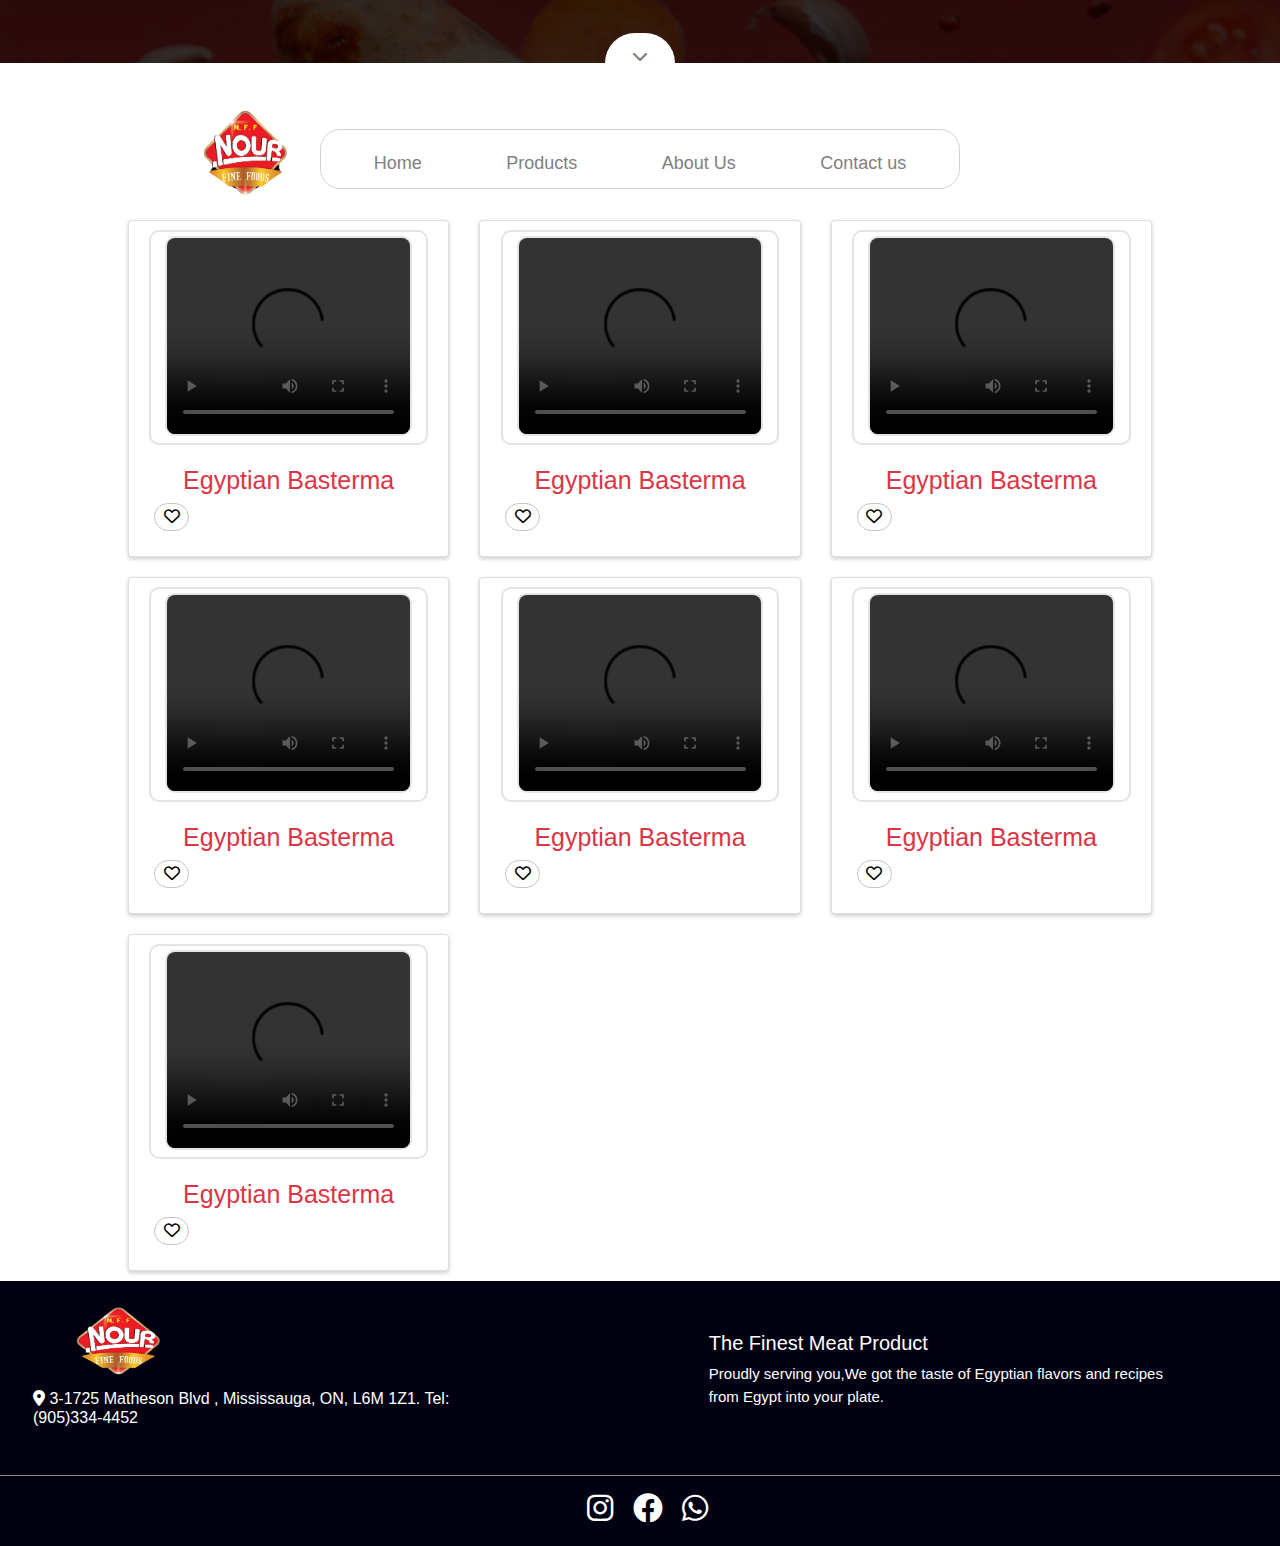
==== Html/ProductsVideo.html @ 1972f05f "Add files via upload" ====
<!DOCTYPE html>
<html lang="en">
<head>
    <meta charset="UTF-8">
    <meta http-equiv="X-UA-Compatible" content="IE=edge">
    <meta name="viewport" content="width=device-width, initial-scale=1.0">
    <title>Document</title>
     <!--bootostrab link-->
     <link rel="stylesheet" href="../Css/bootstrap.min.css" />
     <!-- font awsom -->
   <link rel="stylesheet" href="../Css/all.min.css">
     <!--Css Links-->
     <link rel="stylesheet" href="../Css/products.css" />
</head>
<body>
  
  <div class="top-img">
    
  </div>
   
    <div class="product-page">

     
      <div class="btn-home"> <a href="../index.html"><i class="fa-solid fa-chevron-down"></i></a></div>
      <img  class="logo" src="../images/WhatsApp_Image_2023-06-08_at_10.13.00_AM-removebg-preview.png">

      <!-- <div class="product-logo"><img src="../images/WhatsApp_Image_2023-06-08_at_10.13.00_AM-removebg-preview.png"></div> -->
      <div class="product-nav">
        <a href="../index.html">Home</a>
        <a href="../Html/Products.html">Products</a>
        <a href="../Html/AboutUs.html">About Us</a>
        <a href="../Html/Contact.html">Contact us</a>
      </div>




     <div class="content">


      <div class="container-fluied">
        <div class="row">
            
          <div class=" col-lg-4 col-md-6 col-sm-12">
            <div class="card">
              <div class="img"> <video controls style="height:200px;"> <source src="../images/egg.mp4" type="video/mp4"></video></div>
               <div class="card-body">
                <h6 class="description1">Egyptian Basterma</h6>
                <div class="btns">
                 <button class="like"><i   class="far fa-heart"></i></button>
              
               </div>
               </div>
             </div>

          
  
          
          </div>
  
  
        <div class="col-lg-4 col-md-6 col-sm-12">
          <div class="card">
            <div class="img"> <video controls style="height:200px;"> <source src="../images/egg.mp4" type="video/mp4"></video></div>
             <div class="card-body">
              <h6 class="description1">Egyptian Basterma</h6>
              <div class="btns">
               <button class="like"><i   class="far fa-heart"></i></button>
            
             </div>
             </div>
           </div>

        
      </div>
  
      <div class=" col-lg-4 col-md-6 col-sm-12">
        <div class="card">
          <div class="img"> <video controls style="height:200px;"> <source src="../images/egg.mp4" type="video/mp4"></video></div>
           <div class="card-body">
            <h6 class="description1">Egyptian Basterma</h6>
            <div class="btns">
             <button class="like"><i   class="far fa-heart"></i></button>
          
           </div>
           </div>
         </div>

      
    </div>
  
  
  
  <div class=" col-lg-4 col-md-6 col-sm-12">
    <div class="card">
      <div class="img"> <video controls style="height:200px;"> <source src="../images/egg.mp4" type="video/mp4"></video></div>
       <div class="card-body">
        <h6 class="description1">Egyptian Basterma</h6>
        <div class="btns">
         <button class="like"><i   class="far fa-heart"></i></button>
      
       </div>
       </div>
     </div>

  
  </div>
  
  <div class=" col-lg-4 col-md-6 col-sm-12">
    <div class="card">
      <div class="img"> <video controls style="height:200px;"> <source src="../images/egg.mp4" type="video/mp4"></video></div>
       <div class="card-body">
        <h6 class="description1">Egyptian Basterma</h6>
        <div class="btns">
         <button class="like"><i   class="far fa-heart"></i></button>
      
       </div>
       </div>
     </div>

  
  </div>
  
  <div class=" col-lg-4 col-md-6 col-sm-12">
    <div class="card">
      <div class="img"> <video controls style="height:200px;"> <source src="../images/egg.mp4" type="video/mp4"></video></div>
       <div class="card-body">
        <h6 class="description1">Egyptian Basterma</h6>
        <div class="btns">
         <button class="like"><i   class="far fa-heart"></i></button>
      
       </div>
       </div>
     </div>

  
  
  </div>
  
  <div class="col-lg-4 col-md-6 col-sm-12">
  
    <div class="card">
      <div class="img"> <video controls style="height:200px;"> <source src="../images/egg.mp4" type="video/mp4"></video></div>
       <div class="card-body">
        <h6 class="description1">Egyptian Basterma</h6>
        <div class="btns">
         <button class="like"><i   class="far fa-heart"></i></button>
      
       </div>
       </div>
     </div>

  
  
  
  </div>
  
  
  
  
  
    </div>
  
         </div>
  
     </div>

    </div>
 
    
    <footer>
      <div class="container-fluied">
          <div class="row">
              
            <div class="pl-5 col-lg-5 col-md-4 col-sm-12">
              <img  class="footer-logo" src="../images/WhatsApp_Image_2023-06-08_at_10.13.00_AM-removebg-preview.png">
              <h6 class="mt-2"> <a href="https://goo.gl/maps/RFhR19gRVREHnPTv8"><i class="fa-solid fa-location-dot"></i>  3-1725 Matheson Blvd , Mississauga, ON, L6M 1Z1.
                  Tel: (905)334-4452</a></h6>
            </div>

            <div class=" description pl-5 col-lg-5 col-md-4 col-sm-12">
             <h5>The Finest Meat Product</h5>
             <p>Proudly serving you,We got the taste of Egyptian flavors and recipes from Egypt into your plate.</p>
            </div>

          </div>
      </div>

     
        <div class="contact-us">
          <a  class="icon-newStyle" href="#"><i class="fa-brands fa-instagram"></i></a>
          <a class="icon-newStyle" href="https://www.facebook.com/nourfoodsinc"><i class="fa-brands fa-facebook"></i></a>
          <a class="icon-newStyle" href="#"><i class="fa-brands fa-whatsapp"></i></a>
        </div>
    </footer>

    <!-- jq links -->
    <script src="../js/jquery-3.6.1.min.js"></script>
    <script src="../js/popper.min.js"></script>
    <script src="../js/bootstrap.min.js"></script>
    <script src="../js/main.js"></script>
</body>
</html>
---- Css/products.css ----
/* body {
   
    background-image: url("../images/6562.png");
    
   
  } */
.top-img{
  background-image: url("../images/6562.png");
  height:7vh;
}
.product-page{
  background-color: white;
  width: 100%;
/* margin-top:50px; */
    position:relative;
  }
  .product-page .btn-home{
    background-color: white;
    width:5%;
    /* height:5%; */
    border-top-left-radius: 30px;
    border-top-right-radius:30px;
    position:relative;
    margin: auto;
    bottom:30px;
    text-align: center;
  }
   
  .product-nav{
    text-align: center;
    height: 50px;
    border:1px solid rgb(216, 207, 207);
    border-radius:20px;
    width:50%;
    margin: auto;
    margin-top:30px;
    /* position: relative;
    top: 40px; */
    padding-top:20px;
    
  }
  .product-page .product-nav a{
    color: gray;
    font-weight:500;
    padding:40px;
  }
  .logo{
    width: 70px;
    height: 80px;
    position: absolute;
    top:20px;
    left:150px;
  }

  .product-page .btn-home a i{
    color: gray;
    margin-top:15px;
  }

.content{
    width:80%;
    text-align: center;
    margin:auto;
    margin-top:20px;
   padding-top:1px;
}



/* .content .logo{
  width:20%;
  height:20%;
  position:relative;
 top: 60px;
  left:-600px;
  display: inline;
}
 .content .logo img{
  width:70px;
  height:70px;
}
.content ul{
    border:1px solid rgb(235, 227, 227) !important;
    border-radius: 20px;
    text-align: center !important;
    
}
.content ul li{
    margin:auto;
   
}

.content ul li button{
color: gray !important;
} */
.card{
  width:100%;
  height:auto;
  margin-left: 0px !important;
  /* display:inline-block; */
    margin:10px;
    padding:5px;
    box-shadow: 0 2px 4px 0 rgba(0, 0, 0, 0.2);
}
.card .img,video{
    width:90%;
    margin: auto;
    border-radius: 10px;
    border: 2px solid rgb(233, 226, 226);
    margin-top:4px;
}
.card .img img{
    width:90%;
    padding:15px;
   
}
.card .img img:hover{
  width:100%;
}
 .card .card-body{
    text-align: left;  
 }
 .card .card-body .description1{
  text-align: center;
  color:#dc3545;  
  font-size:25px;  
}
.card .card-body .description1 a{
 text-decoration: none;
 color:#dc3545; 
 font-size:25px;
 text-align: center; 
}
.card .card-body .description1 a:hover{
  color:red; 
  font-size:30px;
 }

 .card .card-body .btns .like{
  border-radius: 20px;
width:13%;
background-color: white;
border: 1px solid rgb(202, 194, 194);
}
 .card .card-body .btns .like i{
  transition: .4s;
    
 }
 
 .card .card-body .btns .like:hover i{
  color: #f50057;
   
}
.fas{
  color: #f50057;
  transition: .4s;
 }
 footer{
  background-color: rgb(1, 1, 17);
  padding-top:20px;
  /* height:40vh; */
}
footer h6 a{
 text-decoration: none !important;
 color: white;
}
footer h6 a:hover {
color: rgb(231, 30, 30);
font-size:17px;
}

footer .description{
  color:white;
  margin-top: 30px;
  margin-left: 130px;
}
footer .description p{
font-weight: 100;
font-size:15px;
}
footer .contact-us{
  margin-top:40px;
  padding:10px 0px 15px 0px  ;
  border-top:1px solid rgb(138, 132, 132);
  text-align: center;
}
footer .contact-us .icon-newStyle{
color: white !important;
padding-left: 15px;
font-size: 30px;
}
footer .footer-logo{
    
  width: 90px;
      height: 80px;
      margin-left: 40px;
   
 
}


  /* @media (max-width:2560px)
{
  .logo{
    width: 150px;
    height: 150px;
      left:340px;
      top:10px;
  
      
    }
  .product-nav{
  
    height:70px;
    
  }
  .product-page .product-nav a{
  font-size:23px;
  }
  
} */


@media (min-width:2000px)
{  
  .product-page .btn-home{
  width:4%;
  
}
.logo{
  width: 150px;
  height: 150px;
    left:340px;
    top:10px;

    
  }
.product-nav{

  height:90px;
  
}
.product-page .product-nav a{
font-size:35px;
}
.card{
  height:40vh;
}
 .s-img{
  height: 310px !important;
 }
 .card .card-body .description1 a{
  font-size: 40px;
 }
 .card .card-body .btns .like i{
 font-size:40px;
 /* width:60%; */

}
     footer h6 a ,h5{
      font-size: 40px;
  
      
     }
     
     footer .description p{

     font-size:40px;
     }
    
     footer .footer-logo{
         
       width: 180px;
           height: 180px;  
        
      
     }
     footer .contact-us .icon-newStyle{
      font-size:70px;
      }
         
  
} 

/* 
@media (max-width:2000px)
{
  .product-page .btn-home{
    width:4%;
    
  }
  .logo{
  width: 150px;
  height: 150px;
    left:280px;
    top:10px;

    
  }

 
} */
/* @media (max-width:1730px)
{
  
 
 
  .logo{
    left:170px;
  }
  .product-page .product-nav a{
    font-size:20px;
    } 
 
} */

 @media (max-width:1440px)
{
  
 
  .product-page .btn-home{
    width: 70px;
   
  }
  .logo{
    width: 90px;
    height: 100px;
    left:200px;
    top:40px;
  }
  .product-nav{
    height:60px;
  }
  .product-page .product-nav a{
    font-size:18px;
    }
 .card{
  height:auto;
 }
 
}

@media (max-width:1233px)
{
.logo{
  left:100px;
}
  .product-page .product-nav a{
    font-size:15px;
    } 
 
}
@media (max-width:1024px)
{
  .logo{
    width: 100px;
    height: 100px;
      left:100px;
      top:40px;
  
      
    }
    .s-img{
      height:160px !important;
     }

  .card .card-body .btns .like{
  width:17%;
  }
  .product-page .product-nav a{
    padding:10px;
  }
 
}
/* tablet */


@media (max-width:768px) 
{
  .product-page .btn-home{
    width:8%;
   
  }
  .product-nav{
   
    width:70%;
    
  }
  .product-page .product-nav a{
    padding:10px;
  }
  .logo{
    width: 60px;
    height: 80px;
    left:40px;
  }
 
.card{
 height:auto;
}
footer .description{
  margin:auto;
}   
 
}

@media (max-width:600px) 
{
  .product-page .btn-home{
    width:18%;
   
  }
  .product-nav{
    
    width:90%;
    
  }
  .product-page .product-nav a{
   font-size: 12px;
    padding:5px;
  }
  .logo{
    display: none;
  }
  .content{
    width:100%;
   
}
.card{
      /* width:90%;
        margin:auto; */
        height: auto;
    }
footer .description{
      margin-left:0px;
  }
}
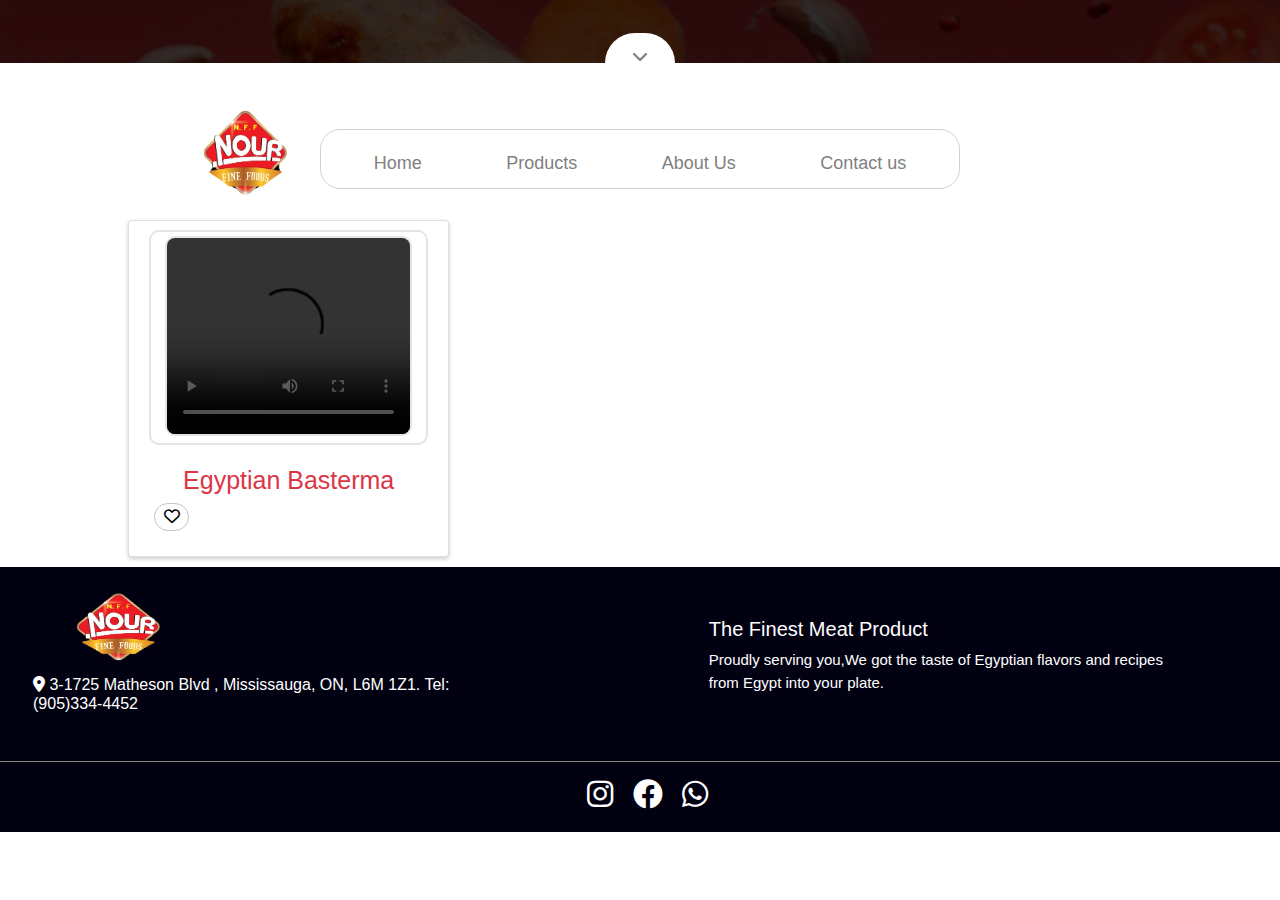
==== commit 5ad5615f: "ProductsVideo.html" ====
--- a/Html/ProductsVideo.html
+++ b/Html/ProductsVideo.html
@@ -59,107 +59,7 @@
           </div>
   
   
-        <div class="col-lg-4 col-md-6 col-sm-12">
-          <div class="card">
-            <div class="img"> <video controls style="height:200px;"> <source src="../images/egg.mp4" type="video/mp4"></video></div>
-             <div class="card-body">
-              <h6 class="description1">Egyptian Basterma</h6>
-              <div class="btns">
-               <button class="like"><i   class="far fa-heart"></i></button>
-            
-             </div>
-             </div>
-           </div>
-
         
-      </div>
-  
-      <div class=" col-lg-4 col-md-6 col-sm-12">
-        <div class="card">
-          <div class="img"> <video controls style="height:200px;"> <source src="../images/egg.mp4" type="video/mp4"></video></div>
-           <div class="card-body">
-            <h6 class="description1">Egyptian Basterma</h6>
-            <div class="btns">
-             <button class="like"><i   class="far fa-heart"></i></button>
-          
-           </div>
-           </div>
-         </div>
-
-      
-    </div>
-  
-  
-  
-  <div class=" col-lg-4 col-md-6 col-sm-12">
-    <div class="card">
-      <div class="img"> <video controls style="height:200px;"> <source src="../images/egg.mp4" type="video/mp4"></video></div>
-       <div class="card-body">
-        <h6 class="description1">Egyptian Basterma</h6>
-        <div class="btns">
-         <button class="like"><i   class="far fa-heart"></i></button>
-      
-       </div>
-       </div>
-     </div>
-
-  
-  </div>
-  
-  <div class=" col-lg-4 col-md-6 col-sm-12">
-    <div class="card">
-      <div class="img"> <video controls style="height:200px;"> <source src="../images/egg.mp4" type="video/mp4"></video></div>
-       <div class="card-body">
-        <h6 class="description1">Egyptian Basterma</h6>
-        <div class="btns">
-         <button class="like"><i   class="far fa-heart"></i></button>
-      
-       </div>
-       </div>
-     </div>
-
-  
-  </div>
-  
-  <div class=" col-lg-4 col-md-6 col-sm-12">
-    <div class="card">
-      <div class="img"> <video controls style="height:200px;"> <source src="../images/egg.mp4" type="video/mp4"></video></div>
-       <div class="card-body">
-        <h6 class="description1">Egyptian Basterma</h6>
-        <div class="btns">
-         <button class="like"><i   class="far fa-heart"></i></button>
-      
-       </div>
-       </div>
-     </div>
-
-  
-  
-  </div>
-  
-  <div class="col-lg-4 col-md-6 col-sm-12">
-  
-    <div class="card">
-      <div class="img"> <video controls style="height:200px;"> <source src="../images/egg.mp4" type="video/mp4"></video></div>
-       <div class="card-body">
-        <h6 class="description1">Egyptian Basterma</h6>
-        <div class="btns">
-         <button class="like"><i   class="far fa-heart"></i></button>
-      
-       </div>
-       </div>
-     </div>
-
-  
-  
-  
-  </div>
-  
-  
-  
-  
-  
-    </div>
   
          </div>
   
@@ -200,4 +100,4 @@
     <script src="../js/bootstrap.min.js"></script>
     <script src="../js/main.js"></script>
 </body>
-</html>+</html>
